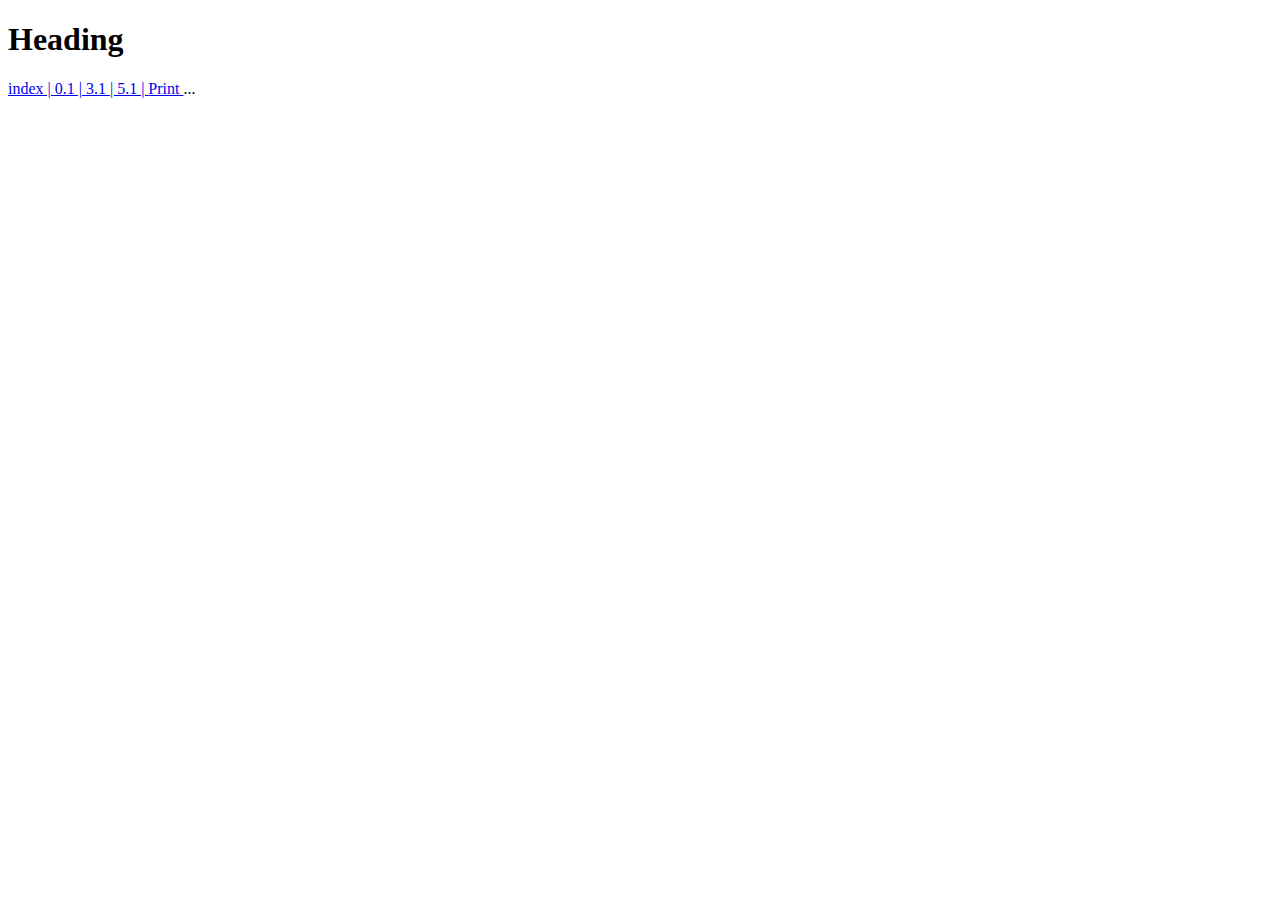
==== index.html @ 118b73b3 "Add files via upload" ====
<!DOCTYPE html>
<html lang="en">
<head>
    <meta charset="UTF-8">
    <meta http-equiv="X-UA-Compatible" content="IE=edge">
    <meta name="viewport" content="width=device-width, initial-scale=1.0">
    <title>LCP1</title>
</head>
<body>
    <h1>Heading </h1>
   
        
    <a href="index.html">index  |  </a>
    <a href="lcp1-0.html">0.1  |  </a>
    <a href="lcp1-3.1.html">3.1  |   </a>
    <a href="/lcp1-5.1.html">5.1  |  </a>
    <a href="/lcp1-Print.html">Print </a>

...

</body>
</html>
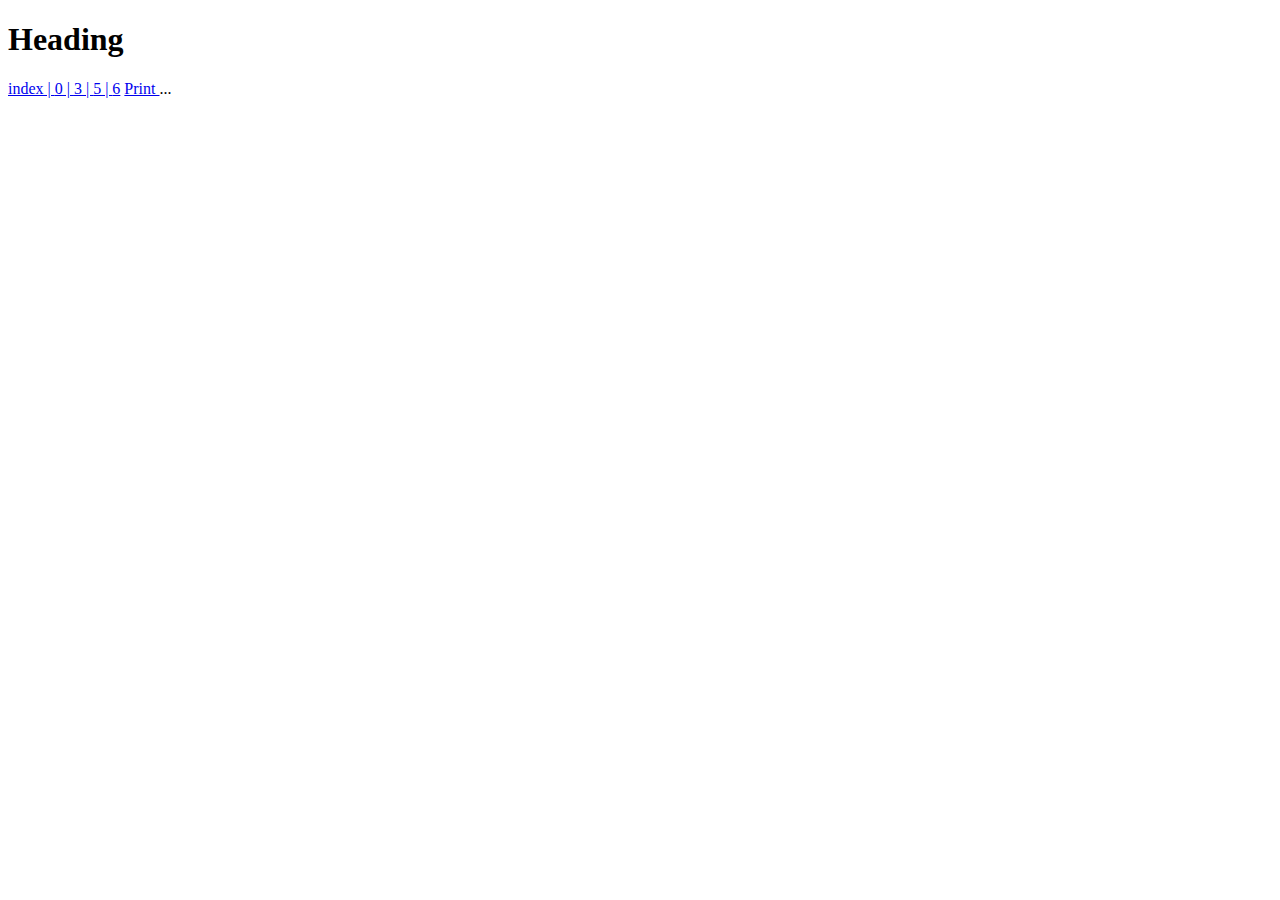
==== commit b59859e5: "nav" ====
--- a/index.html
+++ b/index.html
@@ -11,10 +11,11 @@
    
         
     <a href="index.html">index  |  </a>
-    <a href="lcp1-0.html">0.1  |  </a>
-    <a href="lcp1-3.1.html">3.1  |   </a>
-    <a href="/lcp1-5.1.html">5.1  |  </a>
-    <a href="/lcp1-Print.html">Print </a>
+    <a href="lcp1-0.html">0  |  </a>
+    <a href="lcp1-3.1.html">3  |   </a>
+    <a href="lcp1-5.1.html">5  |  </a>
+    <a href="lcp1-6.html">6</a>
+    <a href="lcp1-Print.html">Print </a>
 
 ...
 
